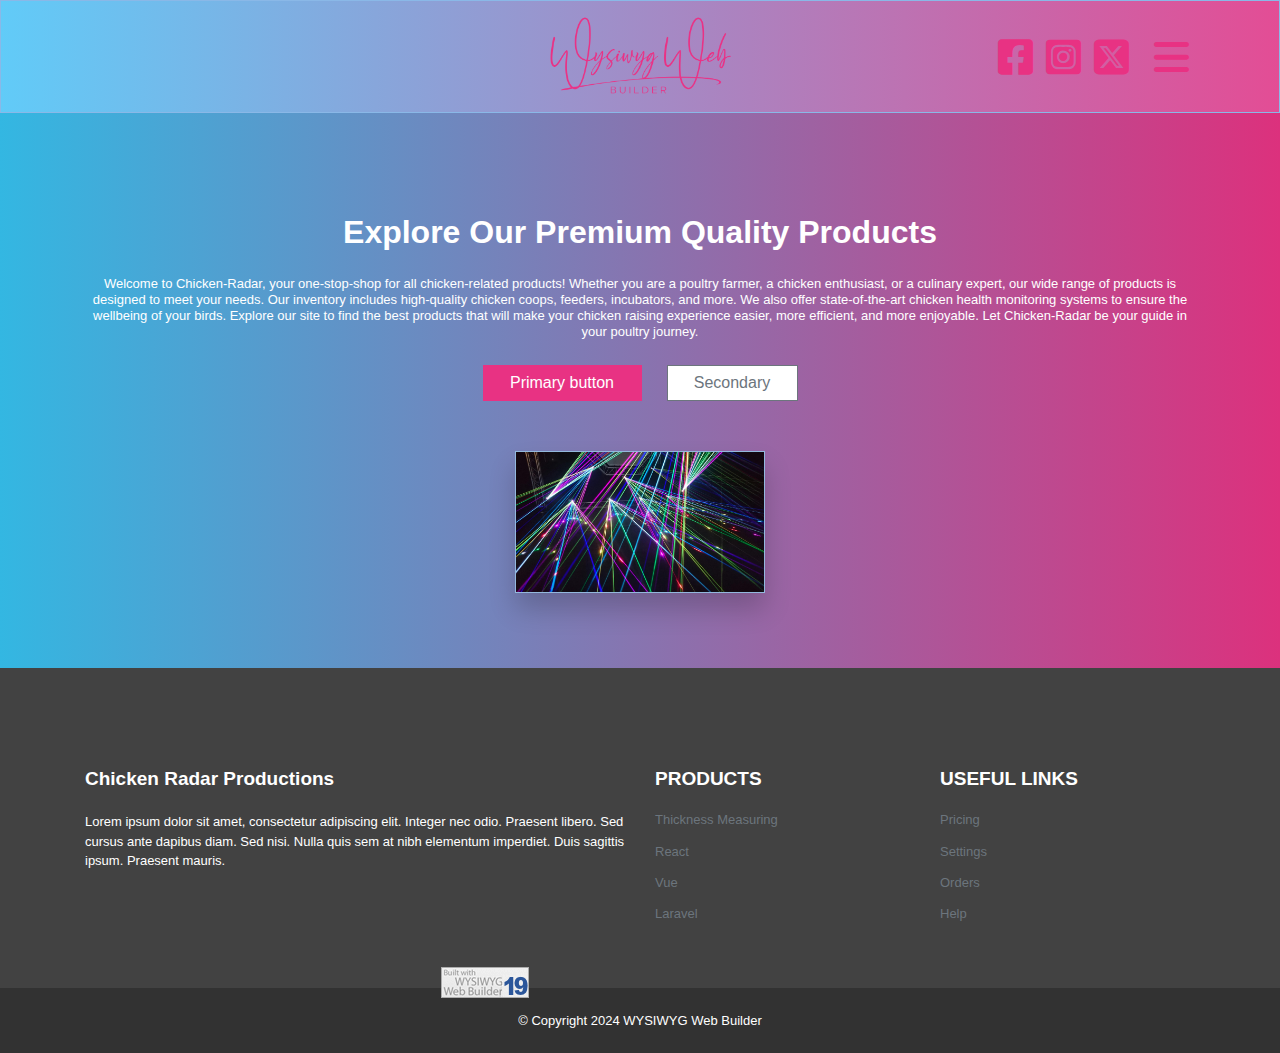
==== index.html @ f4d6f7e9 "initial commit" ====
<!doctype html>
<html lang="en">
<head>
<meta charset="utf-8">
<title>Home</title>
<meta name="description" content="Products sold by Chicken-Radar">
<meta name="generator" content="WYSIWYG Web Builder 19 Trial Version - https://www.wysiwygwebbuilder.com">
<meta name="viewport" content="width=device-width, initial-scale=1.0">
<link href="quartz/jquery-ui.min.css" rel="stylesheet">
<link href="fontawesome6.min.css" rel="stylesheet">
<link href="https://fonts.googleapis.com/css2?family=Open+Sans:wdth,wght@75..100,300..800&700,400&display=swap" rel="stylesheet">
<link href="ChicknRadarV7.css" rel="stylesheet">
<link href="index.css" rel="stylesheet">
<script src="jquery-3.7.1.min.js"></script>
<script src="wb.overlay.min.js"></script>
<script src="jquery-ui.min.js"></script>
<script src="wwb19.min.js"></script>
<script>
$(document).ready(function()
{
   $('#OverlayMenu1-overlay').overlay({hideTransition:true});
   $('#OverlayMenu1').on('click', function(e)
   {
      $.overlay.toggle($('#OverlayMenu1-overlay'));
      return false;
   });
   $("#homeButton1").button({});
});
</script>
</head>
<body class="wb-theme-content">
<a href="https://www.wysiwygwebbuilder.com" target="_blank"><img src="images/builtwithwwb19.png" alt="WYSIWYG Web Builder" style="position:absolute;left:441px;top:967px;margin: 0;border-width:0;z-index:250" width="88" height="31"></a>
<div id="wb_headerLayoutGrid" class="wb-theme-header">
<header id="headerLayoutGrid">
<div class="col-1">
</div>
<div class="col-2">
<div id="wb_headerImage" style="display:inline-block;width:187px;height:81px;z-index:0;">
<img src="images/wwb-signature-small-black.png" id="headerImage" alt="" class="wb-theme-content" width="185" height="81">
</div>
</div>
<div class="col-3">
<div id="wb_headerIcon1" style="display:inline-block;width:40px;height:40px;text-align:center;z-index:1;" class="wb-theme-content">
<div id="headerIcon1"><i class="fa fa-brands fa-facebook-square"></i></div>
</div>
<div id="wb_Icon1" style="display:inline-block;width:40px;height:40px;text-align:center;z-index:2;" class="wb-theme-content">
<div id="Icon1"><i class="fa fa-brands fa-instagram-square"></i></div>
</div>
<div id="wb_headerIcon3" style="display:inline-block;width:40px;height:40px;text-align:center;z-index:3;" class="wb-theme-content">
<div id="headerIcon3"><i class="fa fa-brands fa-square-x-twitter"></i></div>
</div>
<div id="wb_headerMenu" style="display:inline-block;width:48px;height:40px;text-align:center;z-index:4;" class="wb-theme-content">
<a href="#" onclick="$.overlay.show($('#OverlayMenu1-overlay'));return false;"><div id="headerMenu"><i class="fa fa-bars"></i></div></a>
</div>
</div>
</header>
</div>
<div id="wb_OverlayMenu1" style="position:absolute;left:982px;top:7px;width:22px;height:22px;z-index:22;">
<a href="#" id="OverlayMenu1" class="wb-theme-button" style="display:none !important">
<span class="line"></span>
<span class="line">
</span><span class="line"></span>
</a>
</div>
<div id="wb_homeLayoutGrid" class="wb-theme-content">
<div id="homeLayoutGrid">
<div class="row">
<div class="col-1">
<div id="wb_homeHeading" style="display:block;width:100%;z-index:5;">
<h1 id="homeHeading" class="wb-theme-header">Explore Our Premium Quality Products</h1>
</div>
<div id="wb_homeText" class="wb-theme-content">
<p>Welcome to Chicken-Radar, your one-stop-shop for all chicken-related products! Whether you are a poultry farmer, a chicken enthusiast, or a culinary expert, our wide range of products is designed to meet your needs. Our inventory includes high-quality chicken coops, feeders, incubators, and more. We also offer state-of-the-art chicken health monitoring systems to ensure the wellbeing of your birds. Explore our site to find the best products that will make your chicken raising experience easier, more efficient, and more enjoyable. Let Chicken-Radar be your guide in your poultry journey.</p>
</div>
<div id="wb_homeButton1" style="display:inline-block;width:159px;height:36px;z-index:7;">
<a class="ui-button ui-corner-all wb-theme-button" id="homeButton1" href="" style="width:100%;height:100%;">Primary button</a>
</div>
<div id="wb_homeButton2" style="display:inline-block;width:131px;height:36px;z-index:8;">
<a class="ui-button ui-corner-all" id="homeButton2" href="" style="width:100%;height:100%;">Secondary</a>
</div>
<div id="wb_homeImage" style="display:block;width:100%;height:auto;z-index:9;">
<img src="pexels-photo-417458.jpeg" id="homeImage" alt="" class="wb-theme-content" width="936" height="527">
</div>
</div>
</div>
</div>
</div>
<div id="wb_footer">
<div id="footer">
<div class="row">
<div class="col-1">
<div id="wb_footerTop">
<div id="footerTop">
<div class="row">
<div class="col-1">
<div id="wb_footerCard1" style="display:flex;width:100%;z-index:14;" class="card">
<div id="footerCard1-card-body">
<div id="footerCard1-card-item0">Chicken Radar Productions</div>
<div id="footerCard1-card-item1">Lorem ipsum dolor sit amet, consectetur adipiscing elit. Integer nec odio. Praesent libero. Sed cursus ante dapibus diam. Sed nisi. Nulla quis sem at nibh elementum imperdiet. Duis sagittis ipsum. Praesent mauris.</div>
</div>
</div>
</div>
<div class="col-2">
<div id="wb_footerCard2" style="display:flex;width:100%;z-index:15;" class="card">
<div id="footerCard2-card-body">
<div id="footerCard2-card-item0">PRODUCTS</div>
<div id="footerCard2-card-item1"><a href="./products.html">Thickness Measuring</a></div>
<div id="footerCard2-card-item2"><a href="./index.html">React</a></div>
<div id="footerCard2-card-item3"><a href="./index.html">Vue</a></div>
<div id="footerCard2-card-item4"><a href="./index.html">Laravel</a></div>
</div>
</div>
</div>
<div class="col-3">
<div id="wb_footerCard3" style="display:flex;width:100%;z-index:16;" class="card">
<div id="footerCard3-card-body">
<div id="footerCard3-card-item0">USEFUL LINKS</div>
<div id="footerCard3-card-item1"><a href="./index.html">Pricing</a></div>
<div id="footerCard3-card-item2"><a href="./index.html">Settings</a></div>
<div id="footerCard3-card-item3"><a href="./index.html">Orders</a></div>
<div id="footerCard3-card-item4"><a href="./index.html">Help</a></div>
</div>
</div>
</div>
</div>
</div>
</div>
<div id="wb_footerBottom">
<div id="footerBottom">
<div class="col-1">
<div id="wb_footerCopyrights">
<span style="color:#FFFFFF;font-family:Arial;font-size:13px;">© Copyright 2024 WYSIWYG Web Builder</span>
</div>
</div>
</div>
</div>
</div>
</div>
</div>
</div>
<div id="OverlayMenu1-overlay">
<div class="OverlayMenu1">
<ul class="drilldown-menu" role="menu">
<li><a role="menuitem" href="./index.html" title="Home" class="OverlayMenu1-effect wb-theme-button"><i class="fa fa-home overlay-icon"></i>Home</a></li>
<li><a role="menuitem" href="./about.html" title="About" class="OverlayMenu1-effect wb-theme-button"><i class="fa fa-regular fa-id-card overlay-icon"></i>About</a></li>
<li><a role="menuitem" href="./blog.html" title="Blog" class="OverlayMenu1-effect wb-theme-button"><i class="fa fa-regular fa-newspaper overlay-icon"></i>Blog</a></li>
<li><a role="menuitem" href="./contact.html" title="Contact" class="OverlayMenu1-effect wb-theme-button"><i class="fa fa-envelope overlay-icon"></i>Contact</a></li>
<li><a role="menuitem" href="./faq.html" title="FAQ" class="OverlayMenu1-effect wb-theme-button"><i class="fa fa-question overlay-icon"></i>FAQ</a></li>
<li><a role="menuitem" href="./photogallery.html" title="Photo Gallery" class="OverlayMenu1-effect wb-theme-button"><i class="fa fa-regular fa-image overlay-icon"></i>Photo&nbsp;Gallery</a></li>
<li><a role="menuitem" href="./pricetable.html" title="Price Table" class="OverlayMenu1-effect wb-theme-button"><i class="fa fa-dollar-sign overlay-icon"></i>Price&nbsp;Table</a></li>
<li><a role="menuitem" href="./products.html" title="Products" class="OverlayMenu1-effect wb-theme-button"><i class="fa fa-tag overlay-icon"></i>Products</a></li>
<li><a role="menuitem" href="./portfolio.html" title="Portfolio" class="OverlayMenu1-effect wb-theme-button"><i class="fa fa-regular fa-file-image overlay-icon"></i>Portfolio</a></li>
<li><a role="menuitem" href="./services.html" title="Services" class="OverlayMenu1-effect wb-theme-button"><i class="fa fa-gears overlay-icon"></i>Services</a></li>
<li><a role="menuitem" href="./team.html" title="Team" class="OverlayMenu1-effect wb-theme-button">Team</a></li>
<li><a role="menuitem" href="./testimonials.html" title="Testimonials" class="OverlayMenu1-effect wb-theme-button"><i class="fa fa-comments overlay-icon"></i>Testimonials</a></li>
   </ul>
</div>
<a class="close-button" id="OverlayMenu1-close" href="#" role="button" aria-hidden="true"><span></span></a>
</div>
</body>
</html>
---- ChicknRadarV7.css ----
h1, .h1
{
   font-family: Arial;
   font-weight: bold;
   font-size: 32px;
   text-decoration: none;
   color: #000000;
   --color: #000000;
   background-color: transparent;
   margin: 0 0 0 0;
   padding: 0 0 0 0;
   display: inline-block;
}
h2, .h2
{
   font-family: Arial;
   font-weight: bold;
   font-size: 27px;
   text-decoration: none;
   color: #000000;
   --color: #000000;
   background-color: transparent;
   margin: 0 0 0 0;
   padding: 0 0 0 0;
   display: inline-block;
}
h3, .h3
{
   font-family: Arial;
   font-weight: bold;
   font-size: 24px;
   text-decoration: none;
   color: #000000;
   --color: #000000;
   background-color: transparent;
   margin: 0 0 0 0;
   padding: 0 0 0 0;
   display: inline-block;
}
h4, .h4
{
   font-family: Arial;
   font-weight: bold;
   font-size: 21px;
   font-style: italic;
   text-decoration: none;
   color: #000000;
   --color: #000000;
   background-color: transparent;
   margin: 0 0 0 0;
   padding: 0 0 0 0;
   display: inline-block;
}
h5, .h5
{
   font-family: Arial;
   font-weight: bold;
   font-size: 19px;
   text-decoration: none;
   color: #000000;
   --color: #000000;
   background-color: transparent;
   margin: 0 0 0 0;
   padding: 0 0 0 0;
   display: inline-block;
}
h6, .h6
{
   font-family: Arial;
   font-weight: bold;
   font-size: 16px;
   text-decoration: none;
   color: #000000;
   --color: #000000;
   background-color: transparent;
   margin: 0 0 0 0;
   padding: 0 0 0 0;
   display: inline-block;
}
.CustomStyle
{
   font-family: "Courier New";
   font-weight: bold;
   font-size: 16px;
   text-decoration: none;
   color: #2E74B5;
   --color: #2E74B5;
   background-color: transparent;
}
---- index.css ----
body
{
   border-width: 0 !important;
   font-weight: normal;
   font-size: 16px;
   line-height: 1.1875;
   margin: 0;
   padding: 0;
}
.wb-theme-header
{
   background-image: linear-gradient(to right, #61CBF8 0%, #E34D95 100%);
   border: 1px solid #8AB8E7;
   border-radius: 0px;
   color: #FFFFFF;
   --background-color: rgba(97,203,248,1.00);
   --border-color: #8AB8E7;
   --border-width: 1px;
   --color: #FFFFFF;
}
.wb-theme-content
{
   background-image: linear-gradient(to right, #33B7E2 0%, #DC317D 100%);
   border: 1px solid #93B8DD;
   border-radius: 0px;
   color: #FFFFFF;
   --background-color: rgba(51,183,226,1.00);
   --border-color: #93B8DD;
   --border-width: 1px;
   --color: #FFFFFF;
   --icon-color: #E83283;
   --colorize: invert(47%) sepia(94%) saturate(5499%) hue-rotate(314deg) brightness(95%) contrast(92%);
}
.wb-theme-button, .wb-theme-static
{
   background-color: #E83283;
   background-image: none;
   border: 1px solid #E83283;
   border-radius: 0px;
   color: #FFFFFF;
   --background-color: rgba(232,50,131,1.00);
   --border-color: #E83283;
   --border-width: 1px;
   --color: #FFFFFF;
}
.wb-theme-button:hover
{
   background-color: #C52B6F;
   background-image: none;
   border: 1px solid #BA2869;
   border-radius: 0px;
   color: #FFFFFF;
   --background-color: rgba(197,43,111,1.00);
   --border-color: #BA2869;
   --border-width: 1px;
   --color: #FFFFFF;
}
.wb-theme-button.active, .wb-theme-button:active, .active > .wb-theme-button
{
   background-color: #33B7E2;
   background-image: none;
   border: 1px solid #93B8DD;
   border-radius: 0px;
   color: #FFFFFF;
   --background-color: rgba(51,183,226,1.00);
   --border-color: #93B8DD;
   --border-width: 1px;
   --color: #FFFFFF;
}
.ui-widget-header
{
   background-image: linear-gradient(to right, #61CBF8 0%, #E34D95 100%);
   border: 1px solid #8AB8E7;
   border-radius: 0px;
   color: #FFFFFF;
   --background-color: rgba(97,203,248,1.00);
   --border-color: #8AB8E7;
   --border-width: 1px;
   --color: #FFFFFF;
}
.ui-widget-content
{
   background-image: linear-gradient(to right, #33B7E2 0%, #DC317D 100%);
   border: 1px solid #93B8DD;
   border-radius: 0px;
   color: #FFFFFF;
   --background-color: rgba(51,183,226,1.00);
   --border-color: #93B8DD;
   --border-width: 1px;
   --color: #FFFFFF;
   --icon-color: #E83283;
   --colorize: invert(30%) sepia(96%) saturate(2954%) hue-rotate(315deg) brightness(95%) contrast(92%);
}
.ui-state-default
{
   background-color: #E83283;
   background-image: none;
   border: 1px solid #E83283;
   border-radius: 0px;
   color: #FFFFFF;
   --background-color: rgba(232,50,131,1.00);
   --border-color: #E83283;
   --border-width: 1px;
   --color: #FFFFFF;
}
.ui-state-hover
{
   background-color: #C52B6F;
   background-image: none;
   border: 1px solid #BA2869;
   border-radius: 0px;
   color: #FFFFFF;
   --background-color: rgba(197,43,111,1.00);
   --border-color: #BA2869;
   --border-width: 1px;
   --color: #FFFFFF;
}
.ui-state-default.active, .ui-state-active, .active > .ui-state-default
{
   background-color: #33B7E2;
   background-image: none;
   border: 1px solid #93B8DD;
   border-radius: 0px;
   color: #FFFFFF;
   --background-color: rgba(51,183,226,1.00);
   --border-color: #93B8DD;
   --border-width: 1px;
   --color: #FFFFFF;
}
#wb_headerLayoutGrid
{
   clear: both;
   position: relative;
   table-layout: fixed;
   display: table;
   text-align: center;
   width: 100%;
   box-sizing: border-box;
   margin: 0;
}
#headerLayoutGrid
{
   box-sizing: border-box;
   display: flex;
   flex-direction: row;
   flex-wrap: wrap;
   padding: 15px 0 15px 0;
   margin-right: auto;
   margin-left: auto;
   max-width: 1140px;
}
#headerLayoutGrid > .col-1, #headerLayoutGrid > .col-2, #headerLayoutGrid > .col-3
{
   box-sizing: border-box;
   font-size: 0;
   min-height: 1px;
   padding-right: 15px;
   padding-left: 15px;
   position: relative;
}
#headerLayoutGrid > .col-1, #headerLayoutGrid > .col-2, #headerLayoutGrid > .col-3
{
   flex: 0 0 auto;
}
#headerLayoutGrid > .col-1
{
   background-color: transparent;
   background-image: none;
   border: 0px solid #FFFFFF;
   border-radius: 0px;
   flex-basis: 33.33333333%;
   max-width: 33.33333333%;
   display: flex;
   flex-wrap: wrap;
   align-content: center;
   align-self: stretch;
   align-items: center;
   justify-content: flex-start;
   text-align: left;
}
#headerLayoutGrid > .col-2
{
   background-color: transparent;
   background-image: none;
   border: 0px solid #FFFFFF;
   border-radius: 0px;
   flex-basis: 33.33333333%;
   max-width: 33.33333333%;
   display: flex;
   flex-wrap: wrap;
   align-content: flex-start;
   align-self: stretch;
   align-items: flex-start;
   justify-content: center;
   text-align: center;
}
#headerLayoutGrid > .col-3
{
   background-color: transparent;
   background-image: none;
   border: 0px solid #FFFFFF;
   border-radius: 0px;
   flex-basis: 33.33333333%;
   max-width: 33.33333333%;
   display: flex;
   flex-wrap: wrap;
   align-content: center;
   align-self: stretch;
   align-items: center;
   justify-content: flex-end;
   text-align: right;
}
@media (max-width: 480px)
{
#headerLayoutGrid > .col-1, #headerLayoutGrid > .col-2, #headerLayoutGrid > .col-3
{
   flex-basis: 100% !important;
   max-width: 100% !important;
}
}
#wb_headerIcon3
{
   background: transparent !important;
   border: none !important;
   text-align: center;
   margin: 0 16px 0 0 ;
   padding: 0;
   vertical-align: top;
   display:inline-block;
   position:relative;
}
#headerIcon3
{
   height: 40px;
   width: 40px;
}
#headerIcon3 i
{
   color: inherit;
   display: inline-block;
   font-size: 40px;
   line-height: 40px;
   vertical-align: middle;
   width: 39px;
}
#headerIcon3
{
   color: var(--icon-color);
}
#wb_headerIcon3 a
{
   color: inherit;
}
#wb_Icon1
{
   background: transparent !important;
   border: none !important;
   text-align: center;
   margin: 0 8px 0 0 ;
   padding: 0;
   vertical-align: top;
   display:inline-block;
   position:relative;
}
#Icon1
{
   height: 40px;
   width: 40px;
}
#Icon1 i
{
   color: inherit;
   display: inline-block;
   font-size: 40px;
   line-height: 40px;
   vertical-align: middle;
   width: 39px;
}
#Icon1
{
   color: var(--icon-color);
}
#wb_Icon1 a
{
   color: inherit;
}
#wb_headerIcon1
{
   background: transparent !important;
   border: none !important;
   text-align: center;
   margin: 0 8px 0 0 ;
   padding: 0;
   vertical-align: top;
   display:inline-block;
   position:relative;
}
#headerIcon1
{
   height: 40px;
   width: 40px;
}
#headerIcon1 i
{
   color: inherit;
   display: inline-block;
   font-size: 40px;
   line-height: 40px;
   vertical-align: middle;
   width: 39px;
}
#headerIcon1
{
   color: var(--icon-color);
}
#wb_headerIcon1 a
{
   color: inherit;
}
#wb_headerImage
{
   margin: 0;
   vertical-align: top;
}
#headerImage
{
   background: transparent !important;
   border: none !important;
   filter: var(--colorize);
   padding: 0;
   display: inline-block;
   width: 185px;
   height: 79px;
   vertical-align: top;
}
#wb_headerMenu
{
   background: transparent !important;
   border: none !important;
   text-align: center;
   margin: 0;
   padding: 0;
   vertical-align: top;
   display:inline-block;
   position:relative;
}
#headerMenu
{
   height: 40px;
   width: 48px;
}
#headerMenu i
{
   color: inherit;
   display: inline-block;
   font-size: 40px;
   line-height: 40px;
   vertical-align: middle;
   width: 39px;
}
#headerMenu
{
   color: var(--icon-color);
}
#wb_headerMenu a
{
   color: inherit;
}
#wb_OverlayMenu1
{
   margin: 0;
}
#OverlayMenu1
{
}
#OverlayMenu1
{
   display: block;
   width: 22px;
   height: 22px;
   position: absolute;
   overflow: hidden;
}
#OverlayMenu1 .line
{
   width: 16px;
   height: 3px;
   background: var(--color);
   display: block;
   margin: 3px auto;
   transition: all 0.3s ease-in-out;
}
#OverlayMenu1 .line:first-child
{
   margin-top: 3px;
}
#OverlayMenu1-close
{
   background: transparent;
   font-size: 10px;
   height: 2.8em; 
   outline: none;
   position: absolute;
   right: 10px;
   text-align: left;
   top: 10px;
   width: 3em; 
}
#OverlayMenu1-close:before, #OverlayMenu1-close:after
{
   background: #FFFFFF;
   content: "";
   display: block;
   height: 0.6em;
   left: 0;
   opacity: 1;
   position: absolute;
   top: 0;
   width: 100%;
}
#OverlayMenu1-close span
{
   background: #FFFFFF;
   height: 0.6em;
   margin-top: -0.3em;
   position: absolute;
   top: 50%;
   transform-origin: 50% 50%;
   width: 100%;
}
#OverlayMenu1-close span::after
{
   background: #FFFFFF;
   content: "";
   display: block;
   height: 0.6em;
   position: absolute;
   transform-origin: 50% 50%;
   width: 100%;
}
#OverlayMenu1-close:before
{
   margin-top: -0.3em;
   opacity: 0;
   top: 50%;
}
#OverlayMenu1-close:after
{
   bottom: 50%;
   opacity: 0;
}
#OverlayMenu1-close span
{
   background: #FFFFFF;
   transform: rotate(-45deg);
}
#OverlayMenu1-close span:after
{
   background: #FFFFFF;
   transform: rotate(-90deg);
}
#OverlayMenu1-overlay
{
   display: flex;
   align-items: center;
   justify-content: center;
   height: 100%;
   left: 0;
   overflow-y: auto;
   position: fixed;
   top: 0;
   width: 100%;
   z-index: -1;
   background-color: rgba(232,50,131,0.87);
   -webkit-backdrop-filter: blur(10px);
   backdrop-filter: blur(10px);
}
#OverlayMenu1-overlay ul
{
   font-family: "Open Sans";
   font-weight: 700;
   font-style: normal;
   font-size: 32px;
   text-decoration: none;
   text-transform: uppercase;
   list-style: none;
   margin: 0;
   padding: 0;
}
.OverlayMenu1
{
   display: flex;
   justify-content: center;
   align-items: center;
   flex-direction: row;
   width: 100%;
   max-width: 480px;
}
.OverlayMenu1 a
{
   text-decoration: none;
}
.OverlayMenu1 ul
{
   list-style: none;
   padding: 0;
   text-align: center;
}
.OverlayMenu1 li
{
   position: relative;
}
.OverlayMenu1 li a
{
   display: block;
   position: relative;
   padding: 10px 15px 10px 15px;
   outline: none;
}
.OverlayMenu1 li a:hover
{
}
#OverlayMenu1-overlay
{
   visibility: hidden;
   width: 0;
   left: 50%;
   transform: translateX(-50%);
   transition: width 400ms 0.3s, visibility 0s 700ms;
}
#OverlayMenu1-overlay.show
{
   visibility: visible;
   width: 100%;
   transition: width 400ms;
}
#OverlayMenu1-overlay .OverlayMenu1
{
   opacity: 0;
   transition: opacity 0.3s 400ms;
}
#OverlayMenu1-overlay.show .OverlayMenu1
{
   opacity: 1;
   transition-delay: 400ms;
}
#OverlayMenu1-overlay.hide .OverlayMenu1
{
   transition-delay: 0s;
}
#OverlayMenu1-overlay .overlay-icon
{
   margin: 0 10px 0 0 ;
}
#OverlayMenu1-social
{
   padding: 40px 0 0 0;
}
#OverlayMenu1-social .social-icon 
{
   border-radius: 50%;
   background-color: #FFFFFF;
   color: #E83283;
   display: inline-block;
   font-size: 32px;
   margin: 0 .5em;
   padding: 12px;
   transition: all .2s linear 0s;
   width: 32px;
}
#OverlayMenu1-social .social-icon:hover 
{
   background-color: #FFFFFF;
   color: #C52B6F;
}
.OverlayMenu1-effect
{
   transition: all 500ms linear;
}
#wb_homeLayoutGrid
{
   clear: both;
   position: relative;
   table-layout: fixed;
   display: table;
   text-align: center;
   width: 100%;
   border: none !important;
   box-sizing: border-box;
   margin: 0;
}
#homeLayoutGrid
{
   box-sizing: border-box;
   padding: 75px 15px 75px 15px;
   margin-right: auto;
   margin-left: auto;
   max-width: 1140px;
}
#homeLayoutGrid > .row
{
   margin-right: -15px;
   margin-left: -15px;
}
#homeLayoutGrid > .row > .col-1
{
   box-sizing: border-box;
   font-size: 0;
   min-height: 1px;
   padding-right: 15px;
   padding-left: 15px;
   position: relative;
}
#homeLayoutGrid > .row > .col-1
{
   float: left;
}
#homeLayoutGrid > .row > .col-1
{
   background-color: transparent;
   background-image: none;
   border: 0px solid #FFFFFF;
   border-radius: 0px;
   width: 100%;
   text-align: center;
}
#homeLayoutGrid:before,
#homeLayoutGrid:after,
#homeLayoutGrid .row:before,
#homeLayoutGrid .row:after
{
   display: table;
   content: " ";
}
#homeLayoutGrid:after,
#homeLayoutGrid .row:after
{
   clear: both;
}
@media (max-width: 480px)
{
#homeLayoutGrid > .row > .col-1
{
   float: none;
   width: 100% !important;
}
}
#wb_homeHeading
{
   border-radius: 0px;
   box-sizing: border-box;
   vertical-align: top;
   margin: 25px 0 25px 0 ;
   padding: 0;
   text-align: center;
}
#homeHeading
{
   font-family: Arial;
   font-weight: bold;
   font-style: normal;
   font-size: 32px;
   margin: 0;
   text-align: center;
   text-transform: none;
}
#homeHeading
{
   height: 100%;
   margin: 0;
   width: 100%;
   background: transparent !important;
   border: none !important;
}
#homeButton1
{
   font-family: Arial;
   font-weight: normal;
   font-size: 16px;
   font-style: normal;
   border-style: double;
   border-width: 1px;
}
#wb_homeButton1
{
   margin: 0 25px 0 0 ;
   vertical-align: top;
}
#homeButton1
{
   box-sizing: border-box;
   padding: 0;
   text-align: center;
}
#wb_homeButton1 .ui-button
{
   display: flex;
   align-items: center;
   margin: 0;
   justify-content: center;
}
#homeButton1
{
   color: inherit;
}
#wb_homeButton1 .ui-corner-all, #wb_homeButton1 .ui-corner-left
{
   border-bottom-left-radius: 0px;
   border-top-left-radius: 0px;
}
#wb_homeButton1 .ui-corner-all, #wb_homeButton1 .ui-corner-right
{
   border-bottom-right-radius: 0px;
   border-top-right-radius: 0px;
}
#homeButton2
{
   font-family: Arial;
   font-weight: normal;
   font-size: 16px;
   font-style: normal;
   display: inline-block;
   position: relative;
   vertical-align: middle;
   user-select: none;
   overflow: visible;
   text-decoration: none;
   cursor: pointer;
}
#wb_homeButton2
{
   border-radius: 0px;
   margin: 0;
   vertical-align: top;
}
#homeButton2
{
   box-sizing: border-box;
   padding: 0;
   text-align: center;
}
#wb_homeButton2 .ui-button
{
   display: flex;
   align-items: center;
   margin: 0;
   justify-content: center;
}
#homeButton2
{
   color: inherit;
}
#wb_homeButton2 .ui-corner-all, #wb_homeButton2 .ui-corner-left
{
   border-bottom-left-radius: 0px;
   border-top-left-radius: 0px;
}
#wb_homeButton2 .ui-corner-all, #wb_homeButton2 .ui-corner-right
{
   border-bottom-right-radius: 0px;
   border-top-right-radius: 0px;
}
#wb_homeButton2 .ui-button
{
   background-color: #FFFFFF;
   background-image: none;
   border: 1px solid #6C757D;
   color: #6C757D;
}
#wb_homeButton2 .ui-state-hover, #wb_homeButton2 .ui-button:hover
{
   border-color: #6C757D;
   background-color: #6C757D;
   background-image: none;
   color: #FFFFFF;
}
#wb_homeButton2 .ui-state-active, #wb_homeButton2 .ui-button:active
{
   border-color: #6C757D;
   background-color: #6C757D;
   background-image: none;
   color: #FFFFFF;
}
#wb_homeImage
{
   margin: 50px 0 0 0 ;
   vertical-align: top;
}
#homeImage
{
   box-sizing: border-box;
   padding: 0;
   box-shadow: 0px 16px 25px rgba(0,0,0,0.19);
   display: block;
   width: 100%;
   height: auto;
   max-width: 250px;
   margin-left: auto;
   margin-right: auto;
   vertical-align: top;
}
#wb_homeText 
{
   background: transparent !important;
   border: none !important;
   padding: 0;
   margin: 0 0 25px 0 ;
   text-align: center;
}
#wb_homeText
{
   font-family: Arial;
   font-weight: 400;
   font-size: 13px;
   line-height: 16px;
}
#wb_homeText p, #wb_homeText ul
{
   margin: 0;
   padding: 0;
}
#wb_homeText
{
   display: block;
   margin: 0 0 25px 0 ;
   box-sizing: border-box;
   width: 100%;
}
#wb_footerTop
{
   clear: both;
   position: relative;
   table-layout: fixed;
   display: table;
   text-align: center;
   width: 100%;
   background-color: transparent;
   background-image: none;
   border: 0px solid #CCCCCC;
   border-radius: 0px;
   box-sizing: border-box;
   margin: 50px 0 0 0 ;
}
#footerTop
{
   box-sizing: border-box;
   padding: 50px 15px 50px 15px;
   margin-right: auto;
   margin-left: auto;
   max-width: 1140px;
}
#footerTop > .row
{
   margin-right: -15px;
   margin-left: -15px;
}
#footerTop > .row > .col-1, #footerTop > .row > .col-2, #footerTop > .row > .col-3
{
   box-sizing: border-box;
   font-size: 0;
   min-height: 1px;
   padding-right: 15px;
   padding-left: 15px;
   position: relative;
}
#footerTop > .row > .col-1, #footerTop > .row > .col-2, #footerTop > .row > .col-3
{
   float: left;
}
#footerTop > .row > .col-1
{
   background-color: transparent;
   background-image: none;
   border: 0px solid #FFFFFF;
   border-radius: 0px;
   width: 50%;
   text-align: left;
}
#footerTop > .row > .col-2
{
   background-color: transparent;
   background-image: none;
   border: 0px solid #FFFFFF;
   border-radius: 0px;
   width: 25%;
   text-align: left;
}
#footerTop > .row > .col-3
{
   background-color: transparent;
   background-image: none;
   border: 0px solid #FFFFFF;
   border-radius: 0px;
   width: 25%;
   text-align: left;
}
#footerTop:before,
#footerTop:after,
#footerTop .row:before,
#footerTop .row:after
{
   display: table;
   content: " ";
}
#footerTop:after,
#footerTop .row:after
{
   clear: both;
}
@media (max-width: 480px)
{
#footerTop > .row > .col-1, #footerTop > .row > .col-2, #footerTop > .row > .col-3
{
   float: none;
   width: 100% !important;
}
}
#wb_footerCard1
{
   position: relative;
   display: flex;
   flex-direction: column;
   box-sizing: border-box;
   margin: 0;
   background-color: transparent;
   background-image: none;
   border: 0px solid #CCCCCC;
   border-radius: 0px;
   text-align: left;
}
#footerCard1-card-body
{
   padding: 0;
   flex: 1 1 auto;
   font-size: 0;
}
#footerCard1-card-item0
{
   box-sizing: border-box;
   margin: 0 0 6px 0 ;
   padding: 0;
   color: #FFFFFF;
   font-family: Arial;
   font-weight: bold;
   font-style: normal;
   font-size: 19px;
}
#footerCard1-card-item1
{
   box-sizing: border-box;
   margin: 0;
   padding: 16px 0 0 0;
   color: #FFFFFF;
   font-family: Arial;
   font-weight: normal;
   font-style: normal;
   font-size: 13px;
   line-height: 19.5px;
}
#wb_footerCard2
{
   position: relative;
   display: flex;
   flex-direction: column;
   box-sizing: border-box;
   margin: 0;
   background-color: transparent;
   background-image: none;
   border: 0px solid #CCCCCC;
   border-radius: 0px;
   text-align: left;
}
#footerCard2-card-body
{
   padding: 0;
   flex: 1 1 auto;
   font-size: 0;
}
#footerCard2-card-item0
{
   box-sizing: border-box;
   margin: 0 0 6px 0 ;
   padding: 0;
   color: #FFFFFF;
   font-family: Arial;
   font-weight: bold;
   font-style: normal;
   font-size: 19px;
}
#footerCard2-card-item1
{
   box-sizing: border-box;
   margin: 0;
   padding: 16px 0 16px 0;
   background-color: transparent;
   background-image: none;
   color: #FFFFFF;
   font-family: Arial;
   font-weight: normal;
   font-style: normal;
   font-size: 13px;
}
#footerCard2-card-item1
{
   color: #6C757D;
   transition: color 500ms linear 0ms;
}
#footerCard2-card-item1:hover
{
   color: #1E90FF;
   transition: color 500ms linear 0ms;
}
#footerCard2-card-item1 a
{
   color: inherit;
   text-decoration: none;
}
#footerCard2-card-item2
{
   box-sizing: border-box;
   margin: 0;
   padding: 0 0 16px 0;
   background-color: transparent;
   background-image: none;
   color: #FFFFFF;
   font-family: Arial;
   font-weight: normal;
   font-style: normal;
   font-size: 13px;
}
#footerCard2-card-item2
{
   color: #6C757D;
   transition: color 500ms linear 0ms;
}
#footerCard2-card-item2:hover
{
   color: #1E90FF;
   transition: color 500ms linear 0ms;
}
#footerCard2-card-item2 a
{
   color: inherit;
   text-decoration: none;
}
#footerCard2-card-item3
{
   box-sizing: border-box;
   margin: 0;
   padding: 0 0 16px 0;
   background-color: transparent;
   background-image: none;
   color: #FFFFFF;
   font-family: Arial;
   font-weight: normal;
   font-style: normal;
   font-size: 13px;
}
#footerCard2-card-item3
{
   color: #6C757D;
   transition: color 500ms linear 0ms;
}
#footerCard2-card-item3:hover
{
   color: #1E90FF;
   transition: color 500ms linear 0ms;
}
#footerCard2-card-item3 a
{
   color: inherit;
   text-decoration: none;
}
#footerCard2-card-item4
{
   box-sizing: border-box;
   margin: 0;
   padding: 0 0 16px 0;
   background-color: transparent;
   background-image: none;
   color: #FFFFFF;
   font-family: Arial;
   font-weight: normal;
   font-style: normal;
   font-size: 13px;
}
#footerCard2-card-item4
{
   color: #6C757D;
   transition: color 500ms linear 0ms;
}
#footerCard2-card-item4:hover
{
   color: #1E90FF;
   transition: color 500ms linear 0ms;
}
#footerCard2-card-item4 a
{
   color: inherit;
   text-decoration: none;
}
#wb_footerCard3
{
   position: relative;
   display: flex;
   flex-direction: column;
   box-sizing: border-box;
   margin: 0;
   background-color: transparent;
   background-image: none;
   border: 0px solid #CCCCCC;
   border-radius: 0px;
   text-align: left;
}
#footerCard3-card-body
{
   padding: 0;
   flex: 1 1 auto;
   font-size: 0;
}
#footerCard3-card-item0
{
   box-sizing: border-box;
   margin: 0 0 6px 0 ;
   padding: 0;
   color: #FFFFFF;
   font-family: Arial;
   font-weight: bold;
   font-style: normal;
   font-size: 19px;
}
#footerCard3-card-item1
{
   box-sizing: border-box;
   margin: 0;
   padding: 16px 0 16px 0;
   background-color: transparent;
   background-image: none;
   color: #FFFFFF;
   font-family: Arial;
   font-weight: normal;
   font-style: normal;
   font-size: 13px;
}
#footerCard3-card-item1
{
   color: #6C757D;
   transition: color 500ms linear 0ms;
}
#footerCard3-card-item1:hover
{
   color: #1E90FF;
   transition: color 500ms linear 0ms;
}
#footerCard3-card-item1 a
{
   color: inherit;
   text-decoration: none;
}
#footerCard3-card-item2
{
   box-sizing: border-box;
   margin: 0;
   padding: 0 0 16px 0;
   background-color: transparent;
   background-image: none;
   color: #FFFFFF;
   font-family: Arial;
   font-weight: normal;
   font-style: normal;
   font-size: 13px;
}
#footerCard3-card-item2
{
   color: #6C757D;
   transition: color 500ms linear 0ms;
}
#footerCard3-card-item2:hover
{
   color: #1E90FF;
   transition: color 500ms linear 0ms;
}
#footerCard3-card-item2 a
{
   color: inherit;
   text-decoration: none;
}
#footerCard3-card-item3
{
   box-sizing: border-box;
   margin: 0;
   padding: 0 0 16px 0;
   background-color: transparent;
   background-image: none;
   color: #FFFFFF;
   font-family: Arial;
   font-weight: normal;
   font-style: normal;
   font-size: 13px;
}
#footerCard3-card-item3
{
   color: #6C757D;
   transition: color 500ms linear 0ms;
}
#footerCard3-card-item3:hover
{
   color: #1E90FF;
   transition: color 500ms linear 0ms;
}
#footerCard3-card-item3 a
{
   color: inherit;
   text-decoration: none;
}
#footerCard3-card-item4
{
   box-sizing: border-box;
   margin: 0;
   padding: 0 0 16px 0;
   background-color: transparent;
   background-image: none;
   color: #FFFFFF;
   font-family: Arial;
   font-weight: normal;
   font-style: normal;
   font-size: 13px;
}
#footerCard3-card-item4
{
   color: #6C757D;
   transition: color 500ms linear 0ms;
}
#footerCard3-card-item4:hover
{
   color: #1E90FF;
   transition: color 500ms linear 0ms;
}
#footerCard3-card-item4 a
{
   color: inherit;
   text-decoration: none;
}
#wb_footerBottom
{
   clear: both;
   position: relative;
   table-layout: fixed;
   display: table;
   text-align: center;
   width: 100%;
   background-color: #323232;
   background-image: none;
   border: 0px solid #CCCCCC;
   border-radius: 0px;
   box-sizing: border-box;
   margin: 0;
}
#footerBottom
{
   box-sizing: border-box;
   display: flex;
   flex-direction: row;
   flex-wrap: wrap;
   padding: 25px 0 25px 0;
   margin-right: auto;
   margin-left: auto;
   max-width: 1140px;
}
#footerBottom > .col-1
{
   box-sizing: border-box;
   font-size: 0;
   min-height: 1px;
   padding-right: 15px;
   padding-left: 15px;
   position: relative;
}
#footerBottom > .col-1
{
   flex: 0 0 auto;
}
#footerBottom > .col-1
{
   background-color: transparent;
   background-image: none;
   border: 0px solid #FFFFFF;
   border-radius: 0px;
   flex-basis: 100%;
   max-width: 100%;
   display: flex;
   flex-wrap: wrap;
   align-content: center;
   align-self: stretch;
   align-items: center;
   justify-content: center;
   text-align: center;
}
@media (max-width: 480px)
{
#footerBottom > .col-1
{
   flex-basis: 100% !important;
   max-width: 100% !important;
}
}
#wb_footerCopyrights 
{
   background-color: transparent;
   background-image: none;
   border: 0px solid #000000;
   border-radius: 0px;
   padding: 0;
   margin: 0;
   text-align: center;
}
#wb_footerCopyrights div
{
   text-align: center;
}
#wb_footerCopyrights
{
   display: block;
   margin: 0;
   box-sizing: border-box;
   width: 100%;
}
#wb_footer
{
   clear: both;
   position: relative;
   table-layout: fixed;
   display: table;
   text-align: center;
   width: 100%;
   background-color: #424242;
   background-image: none;
   border: 0px solid #CCCCCC;
   border-radius: 0px;
   box-sizing: border-box;
   margin: 0;
}
#footer
{
   box-sizing: border-box;
   padding: 0;
   margin-right: auto;
   margin-left: auto;
}
#footer > .row
{
   margin-right: 0;
   margin-left: 0;
}
#footer > .row > .col-1
{
   box-sizing: border-box;
   font-size: 0;
   min-height: 1px;
   padding-right: 0px;
   padding-left: 0px;
   position: relative;
}
#footer > .row > .col-1
{
   float: left;
}
#footer > .row > .col-1
{
   background-color: transparent;
   background-image: none;
   border: 0px solid #FFFFFF;
   border-radius: 0px;
   width: 100%;
   text-align: left;
}
#footer:before,
#footer:after,
#footer .row:before,
#footer .row:after
{
   display: table;
   content: " ";
}
#footer:after,
#footer .row:after
{
   clear: both;
}
@media (max-width: 480px)
{
#footer > .row > .col-1
{
   float: none;
   width: 100% !important;
}
}
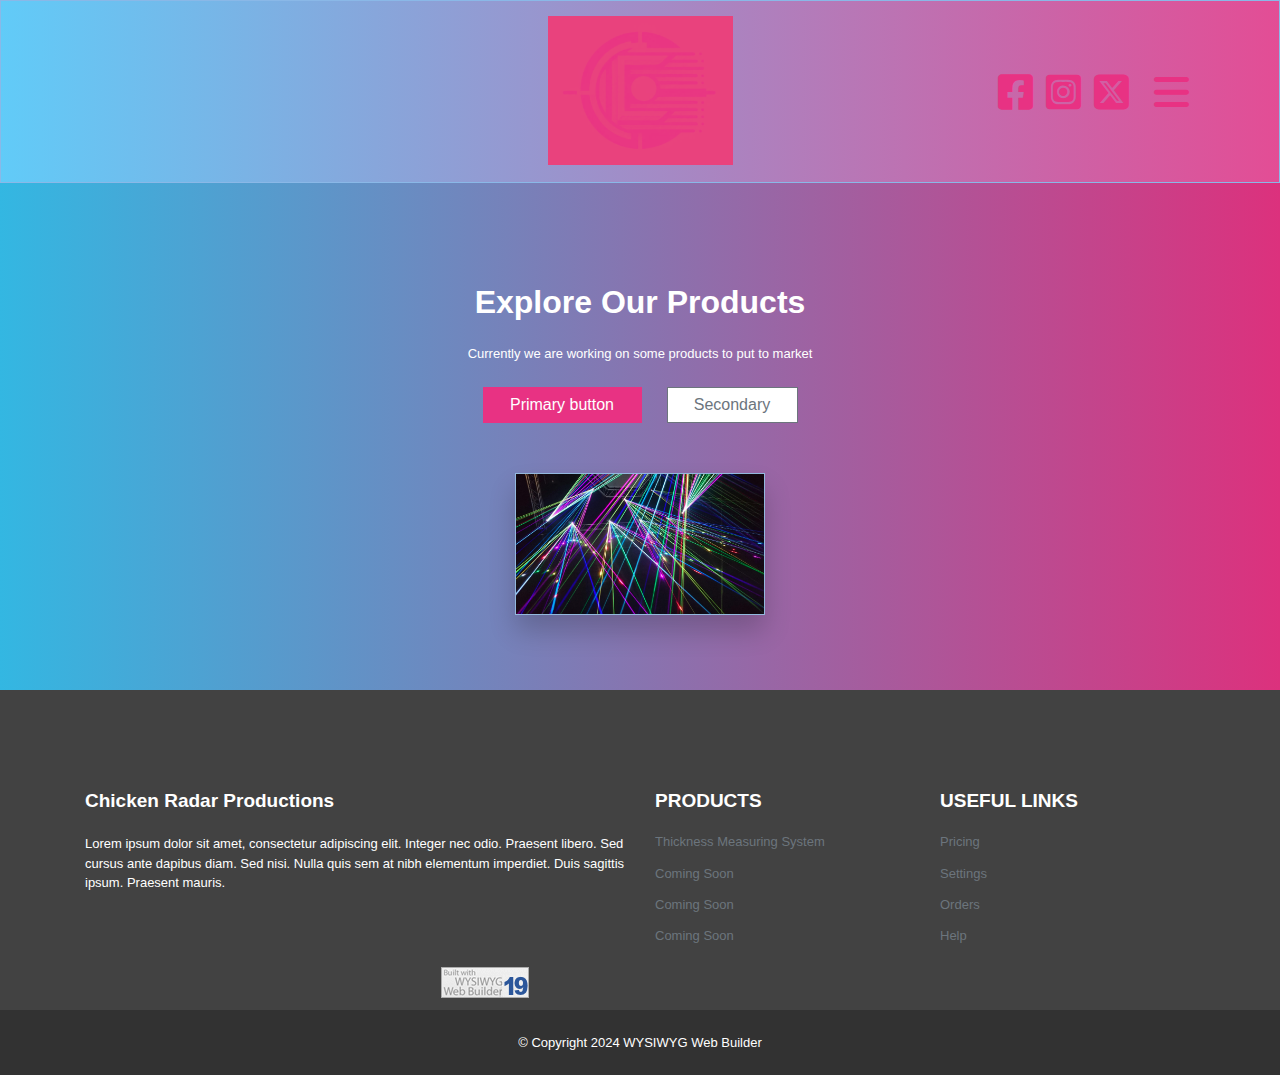
==== commit a7a7d31e: "second update" ====
--- a/index.html
+++ b/index.html
@@ -35,8 +35,8 @@
 <div class="col-1">
 </div>
 <div class="col-2">
-<div id="wb_headerImage" style="display:inline-block;width:187px;height:81px;z-index:0;">
-<img src="images/wwb-signature-small-black.png" id="headerImage" alt="" class="wb-theme-content" width="185" height="81">
+<div id="wb_headerImage" style="display:inline-block;width:187px;height:151px;z-index:0;">
+<img src="images/2024-05-19_15h31_54.png" id="headerImage" alt="" class="wb-theme-content" width="185" height="150">
 </div>
 </div>
 <div class="col-3">
@@ -67,10 +67,10 @@
 <div class="row">
 <div class="col-1">
 <div id="wb_homeHeading" style="display:block;width:100%;z-index:5;">
-<h1 id="homeHeading" class="wb-theme-header">Explore Our Premium Quality Products</h1>
+<h1 id="homeHeading" class="wb-theme-header">Explore Our Products</h1>
 </div>
 <div id="wb_homeText" class="wb-theme-content">
-<p>Welcome to Chicken-Radar, your one-stop-shop for all chicken-related products! Whether you are a poultry farmer, a chicken enthusiast, or a culinary expert, our wide range of products is designed to meet your needs. Our inventory includes high-quality chicken coops, feeders, incubators, and more. We also offer state-of-the-art chicken health monitoring systems to ensure the wellbeing of your birds. Explore our site to find the best products that will make your chicken raising experience easier, more efficient, and more enjoyable. Let Chicken-Radar be your guide in your poultry journey.</p>
+<p>Currently we are working on some products to put to market</p>
 </div>
 <div id="wb_homeButton1" style="display:inline-block;width:159px;height:36px;z-index:7;">
 <a class="ui-button ui-corner-all wb-theme-button" id="homeButton1" href="" style="width:100%;height:100%;">Primary button</a>
@@ -104,10 +104,10 @@
 <div id="wb_footerCard2" style="display:flex;width:100%;z-index:15;" class="card">
 <div id="footerCard2-card-body">
 <div id="footerCard2-card-item0">PRODUCTS</div>
-<div id="footerCard2-card-item1"><a href="./products.html">Thickness Measuring</a></div>
-<div id="footerCard2-card-item2"><a href="./index.html">React</a></div>
-<div id="footerCard2-card-item3"><a href="./index.html">Vue</a></div>
-<div id="footerCard2-card-item4"><a href="./index.html">Laravel</a></div>
+<div id="footerCard2-card-item1"><a href="./products.html">Thickness Measuring System</a></div>
+<div id="footerCard2-card-item2"><a href="./index.html">Coming Soon</a></div>
+<div id="footerCard2-card-item3"><a href="./index.html">Coming Soon</a></div>
+<div id="footerCard2-card-item4"><a href="./index.html">Coming Soon</a></div>
 </div>
 </div>
 </div>
--- a/index.css
+++ b/index.css
@@ -29,7 +29,7 @@
    --border-width: 1px;
    --color: #FFFFFF;
    --icon-color: #E83283;
-   --colorize: invert(47%) sepia(94%) saturate(5499%) hue-rotate(314deg) brightness(95%) contrast(92%);
+   --colorize: invert(45%) sepia(53%) saturate(7398%) hue-rotate(314deg) brightness(94%) contrast(94%);
 }
 .wb-theme-button, .wb-theme-static
 {
@@ -89,7 +89,7 @@
    --border-width: 1px;
    --color: #FFFFFF;
    --icon-color: #E83283;
-   --colorize: invert(30%) sepia(96%) saturate(2954%) hue-rotate(315deg) brightness(95%) contrast(92%);
+   --colorize: invert(54%) sepia(76%) saturate(6475%) hue-rotate(312deg) brightness(92%) contrast(97%);
 }
 .ui-state-default
 {
@@ -330,7 +330,7 @@
    padding: 0;
    display: inline-block;
    width: 185px;
-   height: 79px;
+   height: 149px;
    vertical-align: top;
 }
 #wb_headerMenu
